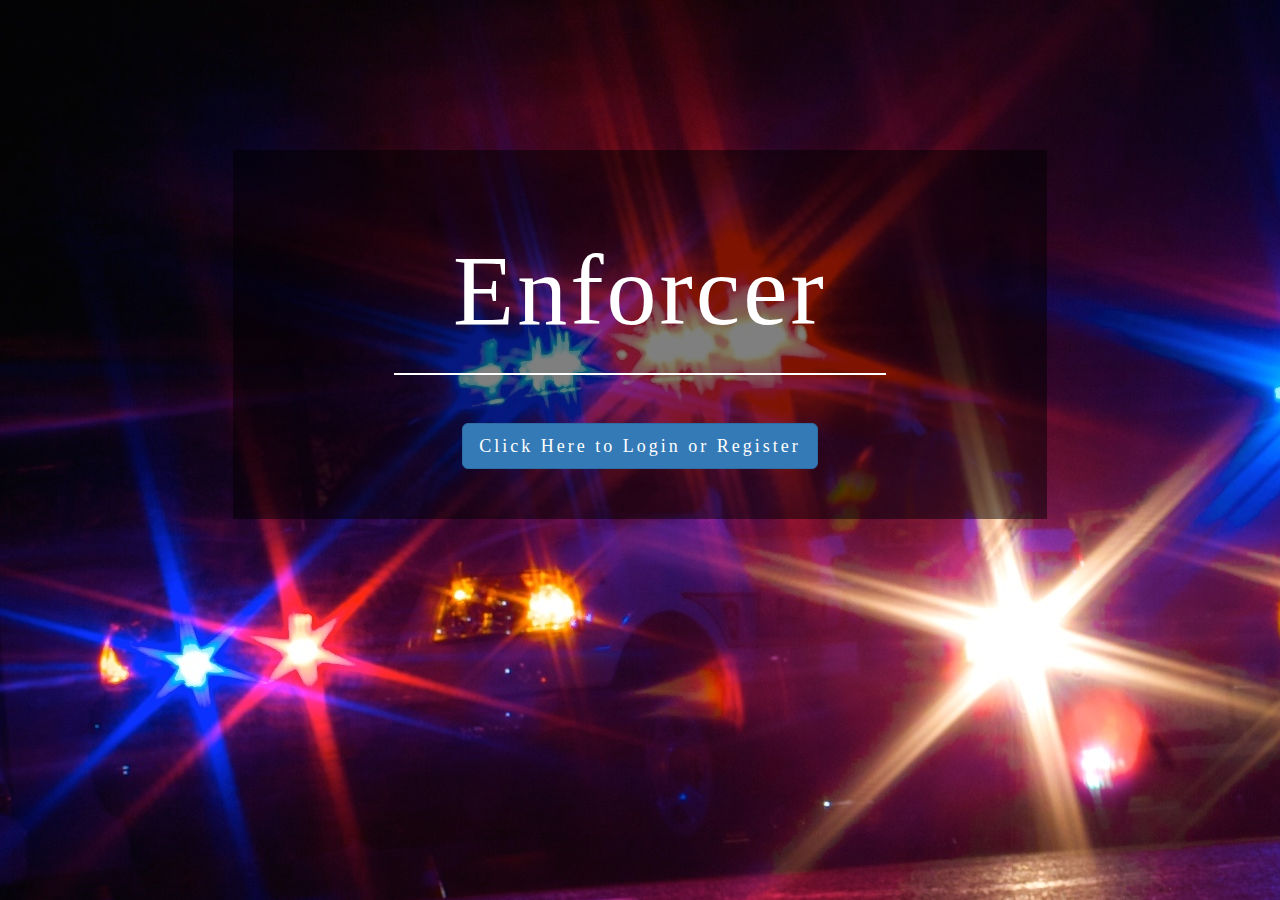
==== index.html @ 7ff00735 "initial" ====
<!DOCTYPE html>
<html lang="en">
<head>
  <title>Bootstrap Example</title>
  <meta charset="utf-8">
  <meta name="viewport" content="width=device-width, initial-scale=1">
  <link rel="stylesheet" href="https://maxcdn.bootstrapcdn.com/bootstrap/3.3.7/css/bootstrap.min.css">
  <link rel="stylesheet" type="text/css" href="index.css">
  <script src="https://ajax.googleapis.com/ajax/libs/jquery/3.2.1/jquery.min.js"></script>
  <script src="https://maxcdn.bootstrapcdn.com/bootstrap/3.3.7/js/bootstrap.min.js"></script>

  <style></style>
</head>



<body class="body">
<div class="container-fluid">
    <div class ="col-md-12">
    <div class="col-md-2">
    </div>

  <div class="col-md-8 reg-div" id="reg">
    <div class="col-md-2">
    </div>
    <div class="col-md-8">
      <div class="enforcer-border">
        <p> Enforcer </p>
      </div>
      <a class="btn btn-primary btn-lg reg-page" href="#" data-toggle="modal" data-target=".login-register-form">Click Here to Login or Register </a>
    </div>
  <div class="col-md-2">
  </div>
  </div>

      <!-- Login / Register Modal-->
                        <div class="modal fade login-register-form" style="font-family: serif" role="dialog">
                            <div class="modal-dialog modal-sm">
                                <div class="modal-content">
                                    <div class="modal-header">
                                        <button type="button" class="close" data-dismiss="modal">
                                            <span class="glyphicon glyphicon-remove"></span>
                                        </button>
                                        <ul class="nav nav-tabs">
                                            <li class="active"><a data-toggle="tab" href="#login-form"> Login <span class="glyphicon glyphicon-user"></span></a></li>
                                            <li><a data-toggle="tab" href="#registration-form"> Register <span class="glyphicon glyphicon-pencil"></span></a></li>
                                        </ul>
                                    </div>
                                    <div class="modal-body">
                                        <div class="tab-content">
                                            <div id="login-form" class="tab-pane fade in active">
                                                <form action="/">
                                                    <div class="form-group">
                                                        <label for="email">Email:</label>
                                                        <input type="email" class="form-control" id="email" placeholder="Enter email" name="email">
                                                    </div>
                                                    <div class="form-group">
                                                        <label for="pwd">Password:</label>
                                                        <input type="password" class="form-control" id="pwd" placeholder="Enter password" name="pwd">
                                                    </div>
                                                    <div class="checkbox">
                                                        <label><input type="checkbox" name="remember"> Remember me</label>
                                                    </div>
                                                    <button type="submit" class="btn btn-default">Login</button>
                                                </form>
                                            </div>
                                            <div id="registration-form" class="tab-pane fade">
                                                <form action="/">
                                                    <div class="form-group">
                                                        <label for="name">Your Name:</label>
                                                        <input type="text" class="form-control" id="name" placeholder="Enter your name" name="name">
                                                    </div>
                                                    <div class="form-group">
                                                        <label for="newemail">Email:</label>
                                                        <input type="email" class="form-control" id="newemail" placeholder="Enter new email" name="newemail">
                                                    </div>
                                                    <div class="form-group">
                                                        <label for="newpwd">Password:</label>
                                                        <input type="password" class="form-control" id="newpwd" placeholder="New password" name="newpwd">
                                                    </div>
                                                    <button type="submit" class="btn btn-default">Register</button>
                                                </form>
                                            </div>

                                        </div>
                                    </div>
                               </div>
                            </div>
                        </div>

  <div class="col-md-2">
  </div>
  </div>
</div>



<script>
$(document).ready(function(){
        $("#reg").fadeIn(3000);
});
</script>

</body>
</html>
---- index.css ----
body { 
      background-image: url("police-cars.jpg");
      background-repeat: no-repeat;
    }
    
    
    /* On small screens, set height to 'auto' for sidenav and grid */
    @media screen and (max-width: 767px) {
      .sidenav {
        height: auto;
        padding: 15px;
      }
      .row.content {height: auto;} 
      }

      .modal-header {
      padding: 0;
      }

      .modal-header .close {
        padding: 10px 15px;
      }
      .modal-header ul {
        border: none;
      }
      .modal-header ul li {
        margin: 0;
      }
      .modal-header ul li a {
        border: none;
        border-radius: 0;
      }
      .modal-header ul li.active a {
        color: #e12f27;
      }
      .modal-header ul li a:hover {
        border: none;
      }
      .modal-header ul li a span {
        margin-left: 10px;
      }
      .modal-body .form-group {
        margin-bottom: 10px;
      }

      .reg-page{
        margin-top: 30px;
        margin-bottom: 50px;
      }

      .reg-div{
        background-color: rgba(0,0,0,0.5);
      /*  border: 2px solid black;
      */  
        margin-top: 150px;
        font-family: serif;
        color: white;
        text-align: center;
        font-size: 100px;
        letter-spacing: 3px;
      }

      .enforcer-border{
        margin-top: 70px;
        border-bottom: 2px solid white;
      }
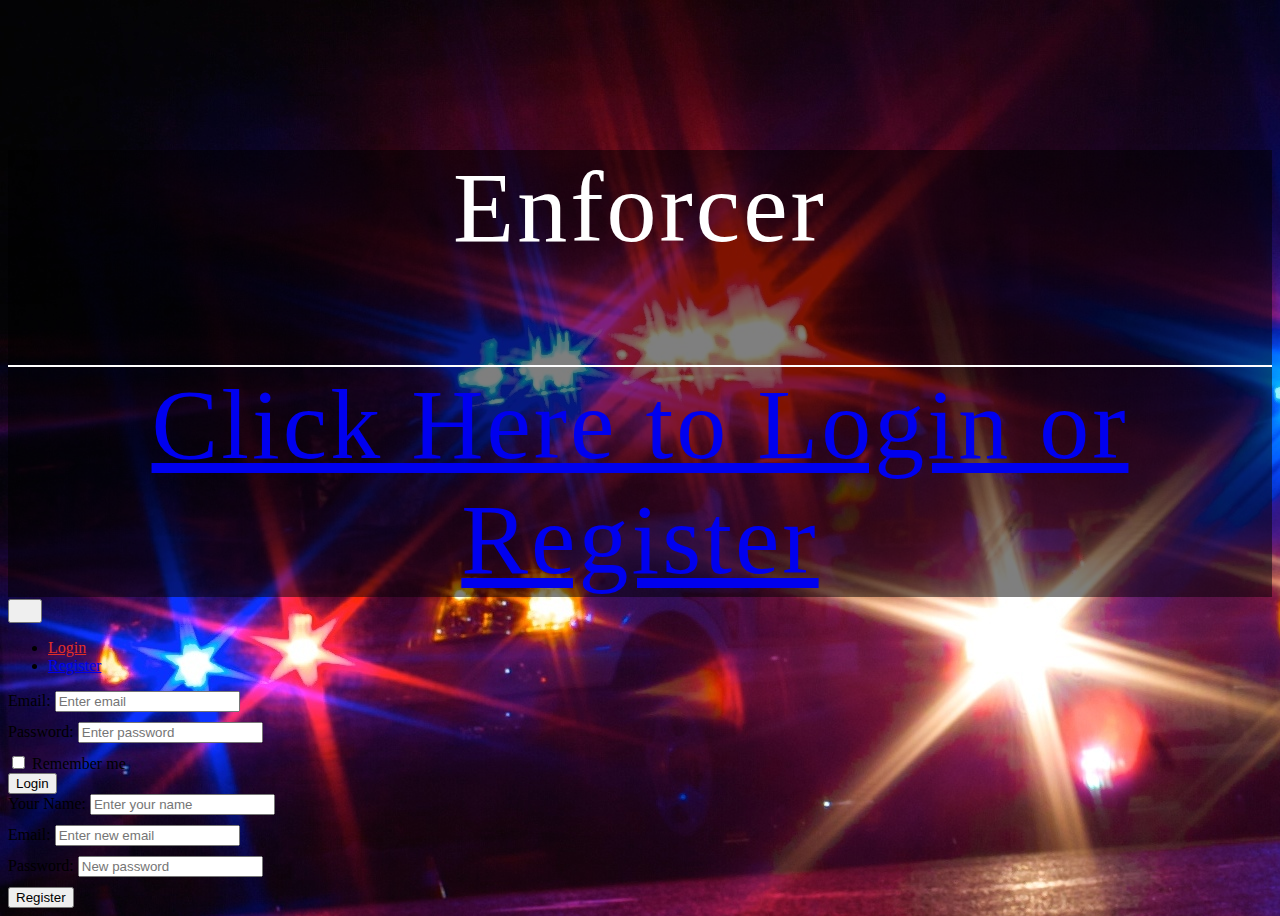
==== commit 43ad12c4: "report page, adding camera" ====
--- a/index.html
+++ b/index.html
@@ -4,7 +4,7 @@
   <title>Bootstrap Example</title>
   <meta charset="utf-8">
   <meta name="viewport" content="width=device-width, initial-scale=1">
-  <link rel="stylesheet" href="https://maxcdn.bootstrapcdn.com/bootstrap/3.3.7/css/bootstrap.min.css">
+  <link rel="stylesheet" href="bootstrap.min.css">
   <link rel="stylesheet" type="text/css" href="index.css">
   <script src="https://ajax.googleapis.com/ajax/libs/jquery/3.2.1/jquery.min.js"></script>
   <script src="https://maxcdn.bootstrapcdn.com/bootstrap/3.3.7/js/bootstrap.min.js"></script>
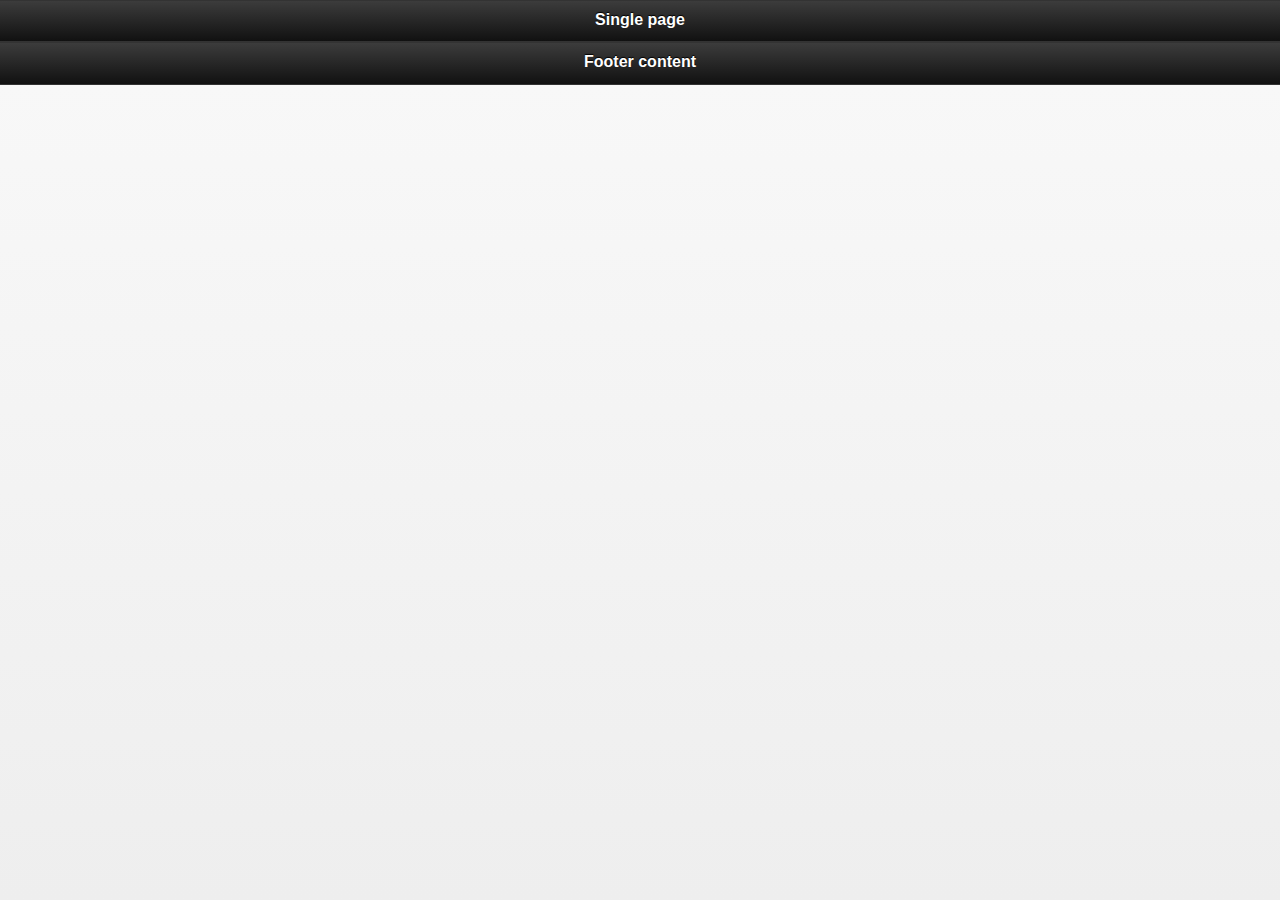
==== commit 1ee3fa4c: "basic template" ====
--- a/index.html
+++ b/index.html
@@ -1,20 +1,50 @@
 <!DOCTYPE html>
-<html lang="en">
-<head>
-  <title>Bootstrap Example</title>
+<html>
+  <head>
   <meta charset="utf-8">
-  <meta name="viewport" content="width=device-width, initial-scale=1">
-  <link rel="stylesheet" href="bootstrap.min.css">
-  <link rel="stylesheet" type="text/css" href="index.css">
-  <script src="https://ajax.googleapis.com/ajax/libs/jquery/3.2.1/jquery.min.js"></script>
-  <script src="https://maxcdn.bootstrapcdn.com/bootstrap/3.3.7/js/bootstrap.min.js"></script>
+  <title>phonegap & jquery mobile boilerplate</title>
+  <meta name="viewport" content="width=device-width, initial-scale=1.0, maximum-scale=1.0, user-scalable=no" />
+  <link rel="stylesheet"  href="css/jquery.mobile.structure.css" />
+  <link rel="stylesheet" href="css/jquery.mobile.theme.css" />
+  
+  <script>
+    var userAgent = navigator.userAgent + '';
+    if (userAgent.indexOf('iPhone') > -1) {
+      document.write('<script src="js/lib/cordova-iphone.js"></sc' + 'ript>');
+      var mobile_system = 'iphone';
+    } else if (userAgent.indexOf('Android') > -1) {
+      document.write('<script src="js/lib/cordova-android.js"></sc' + 'ript>');
+      var mobile_system = 'android';
+    } else {
+      var mobile_system = '';
+    }
+  </script>
+  
+  <script src="js/lib/jquery.js"></script>
+  <!-- your scripts here -->
+  <script src="js/app/app.js"></script>
+  <script src="js/app/bootstrap.js"></script>
+  <script src="js/lib/jquery.mobile.js"></script>
 
-  <style></style>
-</head>
+  </head>
+
+<body>
+<div data-role="page">
+<div data-role="header">
+        <h1>Single page</h1>
+    </div><!-- /header -->
+
+    <div data-role="footer">
+        <h4>Footer content</h4>
+    </div><!-- /footer -->
+
+</div><!-- /page -->
+  </body>
+</html>
 
 
-
-<body class="body">
+<!-- <body class="body">
+<link rel="stylesheet" type="text/css" href="index.css">
 <div class="container-fluid">
     <div class ="col-md-12">
     <div class="col-md-2">
@@ -34,7 +64,7 @@
   </div>
 
       <!-- Login / Register Modal-->
-                        <div class="modal fade login-register-form" style="font-family: serif" role="dialog">
+                        <!-- <div class="modal fade login-register-form" style="font-family: serif" role="dialog">
                             <div class="modal-dialog modal-sm">
                                 <div class="modal-content">
                                     <div class="modal-header">
@@ -102,4 +132,5 @@
 </script>
 
 </body>
-</html>
+</html> -->
+ -->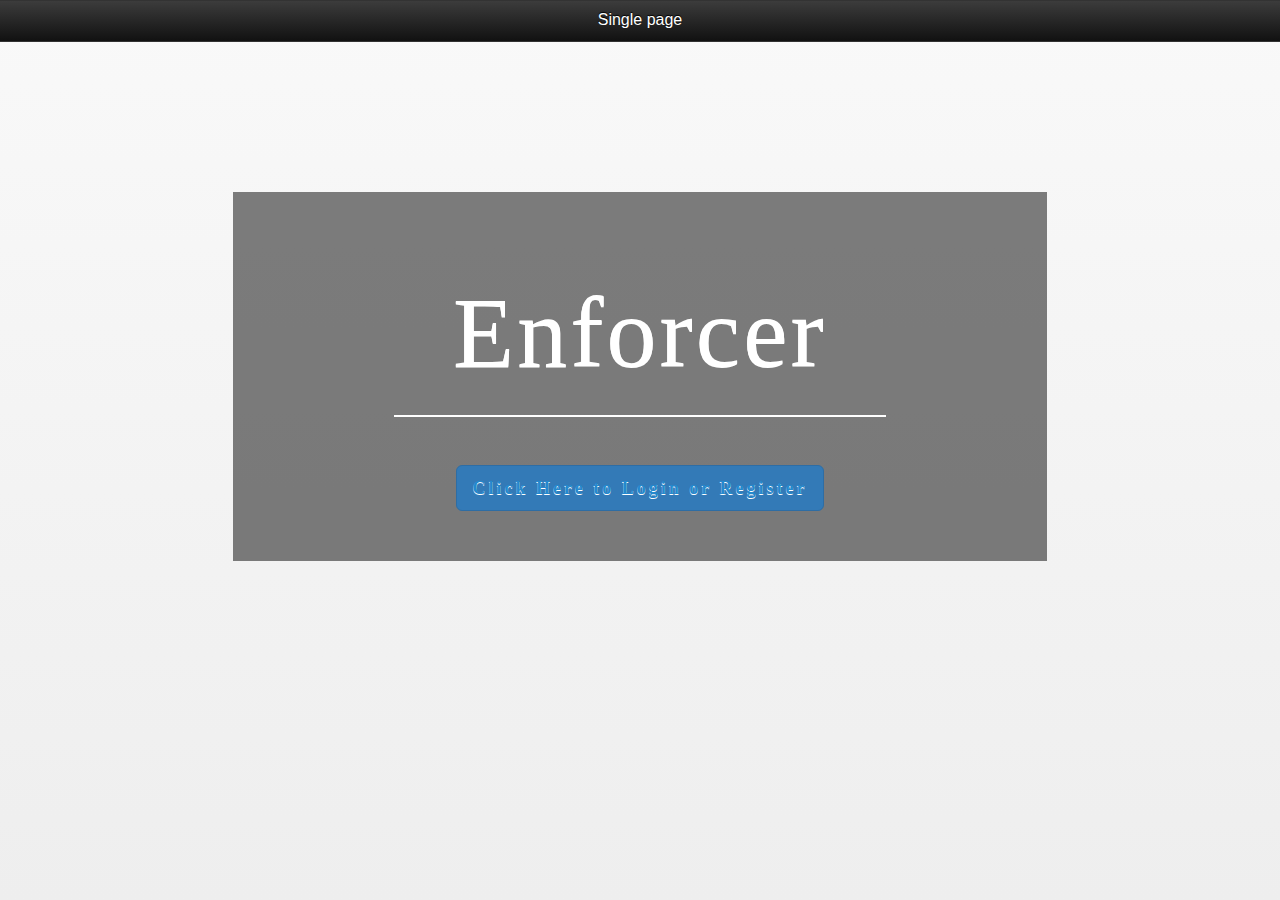
==== commit b63243d3: "checking libararies" ====
--- a/index.html
+++ b/index.html
@@ -4,8 +4,11 @@
   <meta charset="utf-8">
   <title>phonegap & jquery mobile boilerplate</title>
   <meta name="viewport" content="width=device-width, initial-scale=1.0, maximum-scale=1.0, user-scalable=no" />
-  <link rel="stylesheet"  href="css/jquery.mobile.structure.css" />
+  <link rel="stylesheet" href="https://maxcdn.bootstrapcdn.com/bootstrap/3.3.7/css/bootstrap.min.css">
+  <link rel="stylesheet" href="css/jquery.mobile.structure.css" />
   <link rel="stylesheet" href="css/jquery.mobile.theme.css" />
+  <link rel="stylesheet" href="css/bootstrap.min.css"/>
+  <link rel="stylesheet" type="text/css" href="index.css">
   
   <script>
     var userAgent = navigator.userAgent + '';
@@ -20,32 +23,24 @@
     }
   </script>
   
-  <script src="js/lib/jquery.js"></script>
+  <script src="jquery.js"></script>
   <!-- your scripts here -->
   <script src="js/app/app.js"></script>
   <script src="js/app/bootstrap.js"></script>
   <script src="js/lib/jquery.mobile.js"></script>
+  <script src="https://ajax.googleapis.com/ajax/libs/jquery/3.2.1/jquery.min.js"></script>
+  <script src="https://maxcdn.bootstrapcdn.com/bootstrap/3.3.7/js/bootstrap.min.js"></script>
+
 
   </head>
 
-<body>
+<body style="background-image: url(police-cars.jpg); background-repeat: no-repeat;">
 <div data-role="page">
 <div data-role="header">
         <h1>Single page</h1>
     </div><!-- /header -->
 
-    <div data-role="footer">
-        <h4>Footer content</h4>
-    </div><!-- /footer -->
-
-</div><!-- /page -->
-  </body>
-</html>
-
-
-<!-- <body class="body">
-<link rel="stylesheet" type="text/css" href="index.css">
-<div class="container-fluid">
+    <div class="container-fluid">
     <div class ="col-md-12">
     <div class="col-md-2">
     </div>
@@ -64,13 +59,10 @@
   </div>
 
       <!-- Login / Register Modal-->
-                        <!-- <div class="modal fade login-register-form" style="font-family: serif" role="dialog">
+                        <div class="modal fade login-register-form" style="font-family:serif;" role="dialog">
                             <div class="modal-dialog modal-sm">
                                 <div class="modal-content">
                                     <div class="modal-header">
-                                        <button type="button" class="close" data-dismiss="modal">
-                                            <span class="glyphicon glyphicon-remove"></span>
-                                        </button>
                                         <ul class="nav nav-tabs">
                                             <li class="active"><a data-toggle="tab" href="#login-form"> Login <span class="glyphicon glyphicon-user"></span></a></li>
                                             <li><a data-toggle="tab" href="#registration-form"> Register <span class="glyphicon glyphicon-pencil"></span></a></li>
@@ -91,7 +83,7 @@
                                                     <div class="checkbox">
                                                         <label><input type="checkbox" name="remember"> Remember me</label>
                                                     </div>
-                                                    <button type="submit" class="btn btn-default">Login</button>
+                                                    <button type="submit" class="btn btn-info">Login</button>
                                                 </form>
                                             </div>
                                             <div id="registration-form" class="tab-pane fade">
@@ -105,16 +97,27 @@
                                                         <input type="email" class="form-control" id="newemail" placeholder="Enter new email" name="newemail">
                                                     </div>
                                                     <div class="form-group">
-                                                        <label for="newpwd">Password:</label>
-                                                        <input type="password" class="form-control" id="newpwd" placeholder="New password" name="newpwd">
+                                                        <label for="age">Age:</label>
+                                                        <input type="number" class="form-control" id="age" placeholder="Age" name="age">
                                                     </div>
-                                                    <button type="submit" class="btn btn-default">Register</button>
+                                                    <div class="form-group">
+                                                        <label for="phone">Phone:</label>
+                                                        <input type="text" class="form-control" id="phone" placeholder="Enter phone number" name="phone">
+                                                    </div>
+                                                     <div class="form-group">
+                                                        <label for="organization">Organization:</label>
+                                                        <input type="text" class="form-control" id="org" placeholder="Name of Organization" name="organization">
+                                                    </div>
+                                                    <button type="submit" class="btn btn-info">Register</button>
                                                 </form>
                                             </div>
 
                                         </div>
                                     </div>
-                               </div>
+                                    <div class="modal-footer">
+                                        <a type="submit" class="btn btn-primary btn-block" data-dismiss="modal">Close</a>
+                                    </div>
+                                </div>
                             </div>
                         </div>
 
@@ -122,15 +125,9 @@
   </div>
   </div>
 </div>
+</div><!-- /page -->
+
+  </body>
+</html>
 
 
-
-<script>
-$(document).ready(function(){
-        $("#reg").fadeIn(3000);
-});
-</script>
-
-</body>
-</html> -->
- -->--- a/index.css
+++ b/index.css
@@ -5,13 +5,6 @@
     
     
     /* On small screens, set height to 'auto' for sidenav and grid */
-    @media screen and (max-width: 767px) {
-      .sidenav {
-        height: auto;
-        padding: 15px;
-      }
-      .row.content {height: auto;} 
-      }
 
       .modal-header {
       padding: 0;
@@ -20,25 +13,32 @@
       .modal-header .close {
         padding: 10px 15px;
       }
+
       .modal-header ul {
         border: none;
       }
+
       .modal-header ul li {
         margin: 0;
       }
+
       .modal-header ul li a {
         border: none;
         border-radius: 0;
       }
+
       .modal-header ul li.active a {
         color: #e12f27;
       }
+
       .modal-header ul li a:hover {
         border: none;
       }
+
       .modal-header ul li a span {
         margin-left: 10px;
       }
+
       .modal-body .form-group {
         margin-bottom: 10px;
       }
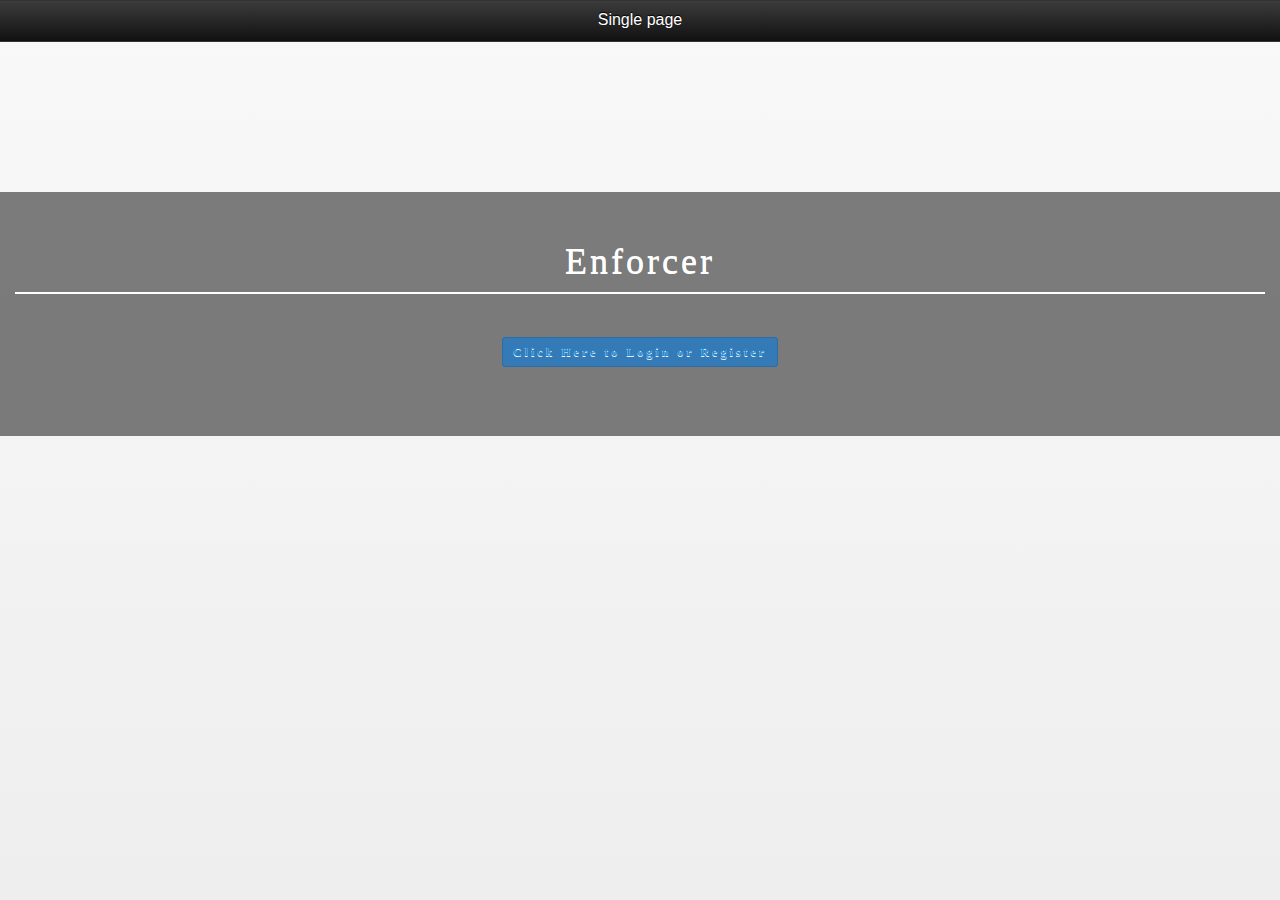
==== commit 1b6600b7: "mobile rendering smaller button" ====
--- a/index.html
+++ b/index.html
@@ -41,21 +41,20 @@
     </div><!-- /header -->
 
     <div class="container-fluid">
-    <div class ="col-md-12">
-    <div class="col-md-2">
+    <div class = "row">
+    <!-- <div class="col-md-2">
+    </div> -->
+  <div class="col-md-12 reg-div" id="reg">
+    <!-- <div class="col-md-2">
+    </div> -->
+    <div>
+      <div class="enforcer-border" style="text-align: center;">
+        <h1> Enforcer </h1>
+      </div>
+      <a class="btn btn-primary btn-sm reg-page" href="#" data-toggle="modal" data-target=".login-register-form">Click Here to Login or Register </a>
     </div>
-
-  <div class="col-md-8 reg-div" id="reg">
-    <div class="col-md-2">
-    </div>
-    <div class="col-md-8">
-      <div class="enforcer-border">
-        <p> Enforcer </p>
-      </div>
-      <a class="btn btn-primary btn-lg reg-page" href="#" data-toggle="modal" data-target=".login-register-form">Click Here to Login or Register </a>
-    </div>
-  <div class="col-md-2">
-  </div>
+<!--   <div class="col-md-2">
+  </div> -->
   </div>
 
       <!-- Login / Register Modal-->
--- a/index.css
+++ b/index.css
@@ -44,7 +44,7 @@
       }
 
       .reg-page{
-        margin-top: 30px;
+        margin-top: 5px;
         margin-bottom: 50px;
       }
 
@@ -61,6 +61,6 @@
       }
 
       .enforcer-border{
-        margin-top: 70px;
+        margin-top: 50px;
         border-bottom: 2px solid white;
       }
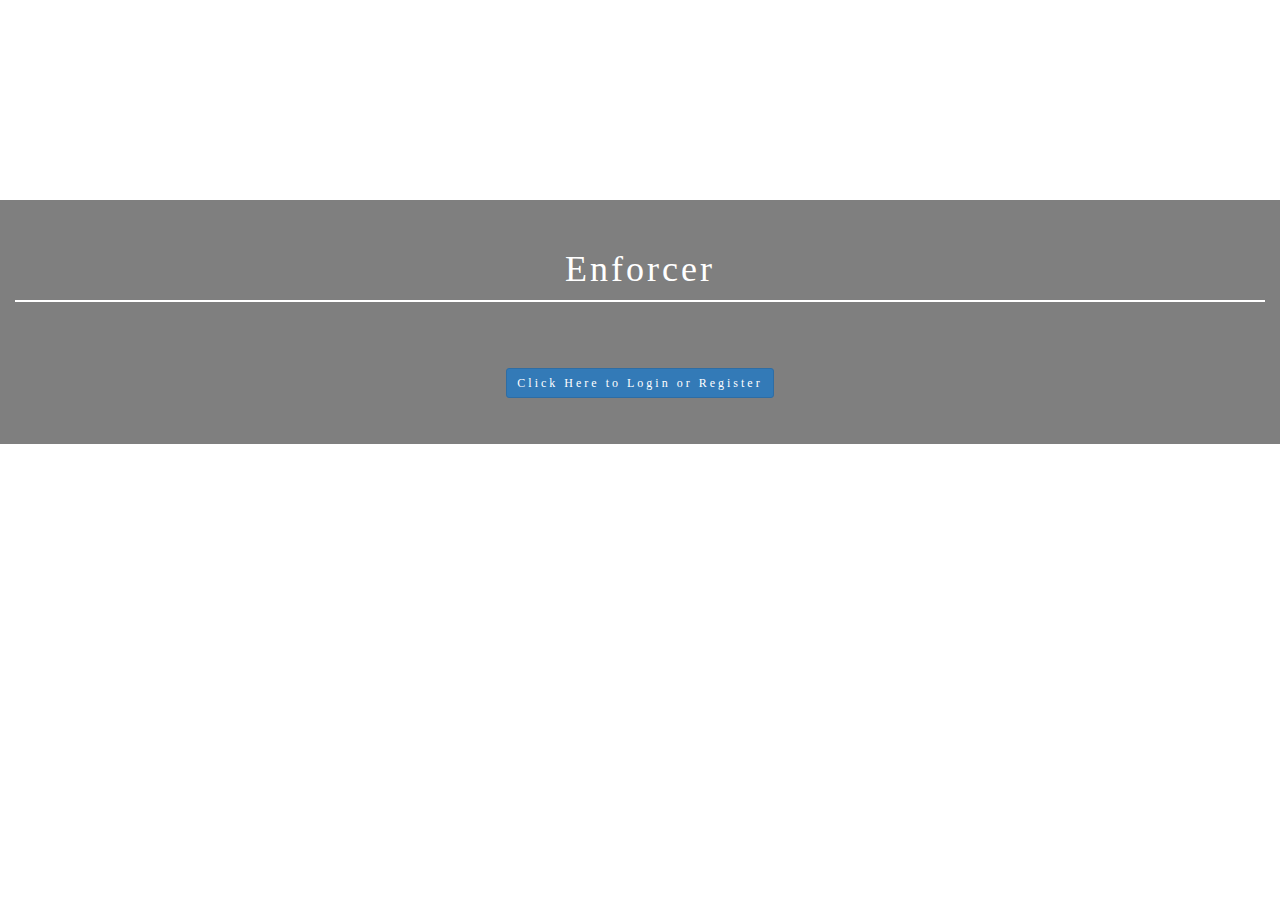
==== commit 7d20b1ad: "without boilerplate" ====
--- a/index.html
+++ b/index.html
@@ -1,44 +1,24 @@
 <!DOCTYPE html>
-<html>
-  <head>
+<html lang="en">
+<head>
+  <title>Bootstrap Example</title>
   <meta charset="utf-8">
-  <title>phonegap & jquery mobile boilerplate</title>
-  <meta name="viewport" content="width=device-width, initial-scale=1.0, maximum-scale=1.0, user-scalable=no" />
+  <meta name="viewport" content="width=device-width, initial-scale=1">
   <link rel="stylesheet" href="https://maxcdn.bootstrapcdn.com/bootstrap/3.3.7/css/bootstrap.min.css">
-  <link rel="stylesheet" href="css/jquery.mobile.structure.css" />
-  <link rel="stylesheet" href="css/jquery.mobile.theme.css" />
+  <link rel="stylesheet" type="text/css" href="index.css">
   <link rel="stylesheet" href="css/bootstrap.min.css"/>
-  <link rel="stylesheet" type="text/css" href="index.css">
-  
-  <script>
-    var userAgent = navigator.userAgent + '';
-    if (userAgent.indexOf('iPhone') > -1) {
-      document.write('<script src="js/lib/cordova-iphone.js"></sc' + 'ript>');
-      var mobile_system = 'iphone';
-    } else if (userAgent.indexOf('Android') > -1) {
-      document.write('<script src="js/lib/cordova-android.js"></sc' + 'ript>');
-      var mobile_system = 'android';
-    } else {
-      var mobile_system = '';
-    }
-  </script>
-  
+  <script src="https://ajax.googleapis.com/ajax/libs/jquery/3.2.1/jquery.min.js"></script>
+  <script src="https://maxcdn.bootstrapcdn.com/bootstrap/3.3.7/js/bootstrap.min.js"></script>
   <script src="jquery.js"></script>
   <!-- your scripts here -->
   <script src="js/app/app.js"></script>
   <script src="js/app/bootstrap.js"></script>
-  <script src="js/lib/jquery.mobile.js"></script>
-  <script src="https://ajax.googleapis.com/ajax/libs/jquery/3.2.1/jquery.min.js"></script>
-  <script src="https://maxcdn.bootstrapcdn.com/bootstrap/3.3.7/js/bootstrap.min.js"></script>
-
-
-  </head>
-
-<body style="background-image: url(police-cars.jpg); background-repeat: no-repeat;">
-<div data-role="page">
-<div data-role="header">
-        <h1>Single page</h1>
-    </div><!-- /header -->
+  <style> 
+  </style>
+</head>
+  
+  
+<body>
 
     <div class="container-fluid">
     <div class = "row">
@@ -51,7 +31,7 @@
       <div class="enforcer-border" style="text-align: center;">
         <h1> Enforcer </h1>
       </div>
-      <a class="btn btn-primary btn-sm reg-page" href="#" data-toggle="modal" data-target=".login-register-form">Click Here to Login or Register </a>
+      <a href="report.html" class="btn btn-primary btn-sm reg-page" href="#" data-toggle="modal" data-target=".login-register-form">Click Here to Login or Register </a>
     </div>
 <!--   <div class="col-md-2">
   </div> -->
@@ -82,7 +62,7 @@
                                                     <div class="checkbox">
                                                         <label><input type="checkbox" name="remember"> Remember me</label>
                                                     </div>
-                                                    <button type="submit" class="btn btn-info">Login</button>
+                                                    <button type="submit" class="btn btn-info" >Login</button>
                                                 </form>
                                             </div>
                                             <div id="registration-form" class="tab-pane fade">
@@ -114,7 +94,7 @@
                                         </div>
                                     </div>
                                     <div class="modal-footer">
-                                        <a type="submit" class="btn btn-primary btn-block" data-dismiss="modal">Close</a>
+                                        <a type="submit" class="btn btn-primary btn-block" data-dismiss="modal" >Close</a>
                                     </div>
                                 </div>
                             </div>
@@ -123,8 +103,8 @@
   <div class="col-md-2">
   </div>
   </div>
-</div>
-</div><!-- /page -->
+  </div>
+  
 
   </body>
 </html>
--- a/index.css
+++ b/index.css
@@ -1,8 +1,4 @@
-     body { 
-      background-image: url("police-cars.jpg");
-      background-repeat: no-repeat;
-    }
-    
+
     
     /* On small screens, set height to 'auto' for sidenav and grid */
 
@@ -44,15 +40,14 @@
       }
 
       .reg-page{
-        margin-top: 5px;
-        margin-bottom: 50px;
+        margin-bottom: 70px;
       }
 
       .reg-div{
         background-color: rgba(0,0,0,0.5);
       /*  border: 2px solid black;
       */  
-        margin-top: 150px;
+        margin-top: 200px;
         font-family: serif;
         color: white;
         text-align: center;
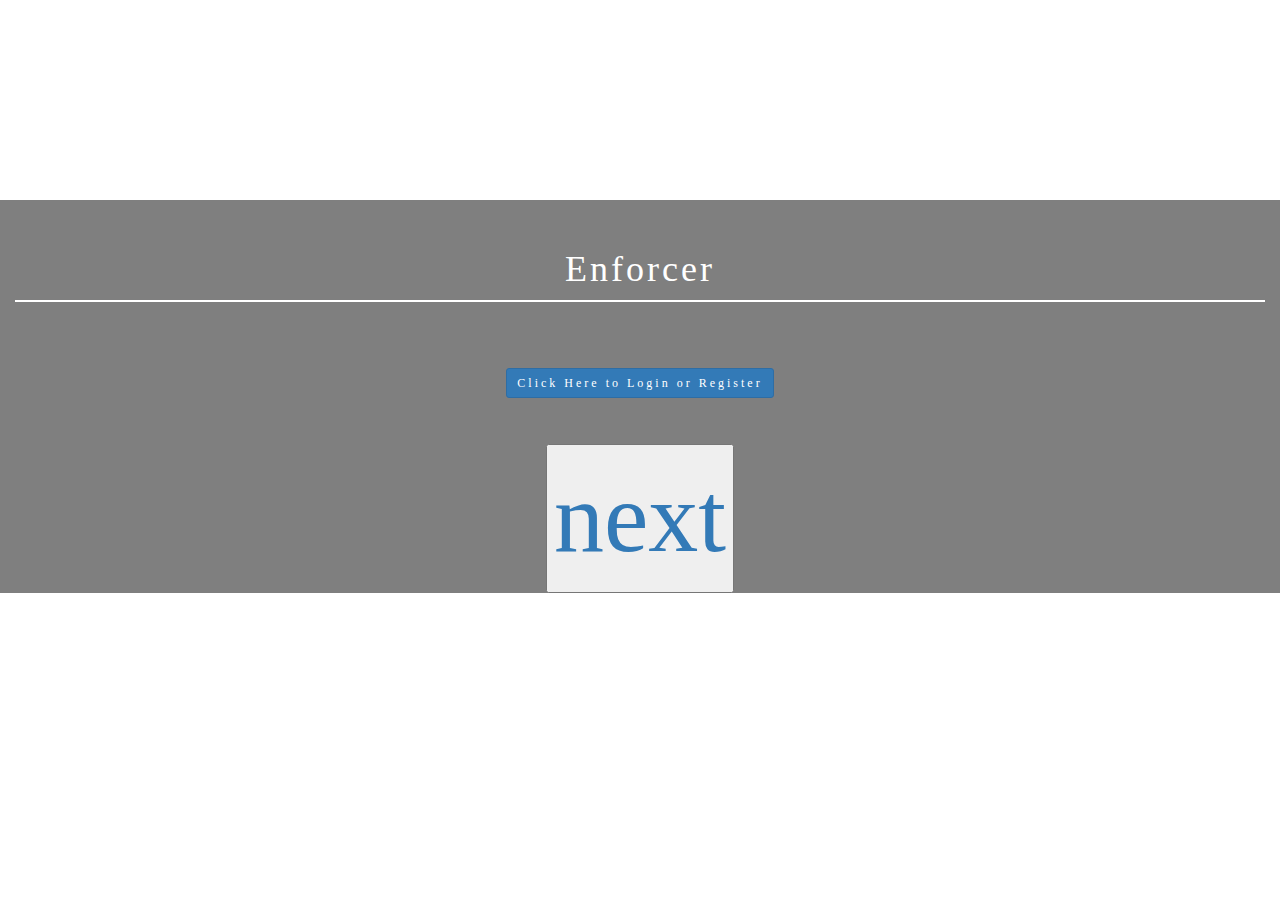
==== commit c564d985: "downloaded libraries, no dependencies" ====
--- a/index.html
+++ b/index.html
@@ -4,15 +4,11 @@
   <title>Bootstrap Example</title>
   <meta charset="utf-8">
   <meta name="viewport" content="width=device-width, initial-scale=1">
-  <link rel="stylesheet" href="https://maxcdn.bootstrapcdn.com/bootstrap/3.3.7/css/bootstrap.min.css">
   <link rel="stylesheet" type="text/css" href="index.css">
   <link rel="stylesheet" href="css/bootstrap.min.css"/>
-  <script src="https://ajax.googleapis.com/ajax/libs/jquery/3.2.1/jquery.min.js"></script>
-  <script src="https://maxcdn.bootstrapcdn.com/bootstrap/3.3.7/js/bootstrap.min.js"></script>
+  <script src="js/lib/jquery.min.js"></script>
+  <script src="js/lib/bootstrap.min.js"></script>
   <script src="jquery.js"></script>
-  <!-- your scripts here -->
-  <script src="js/app/app.js"></script>
-  <script src="js/app/bootstrap.js"></script>
   <style> 
   </style>
 </head>
@@ -22,19 +18,14 @@
 
     <div class="container-fluid">
     <div class = "row">
-    <!-- <div class="col-md-2">
-    </div> -->
   <div class="col-md-12 reg-div" id="reg">
-    <!-- <div class="col-md-2">
-    </div> -->
     <div>
       <div class="enforcer-border" style="text-align: center;">
         <h1> Enforcer </h1>
       </div>
-      <a href="report.html" class="btn btn-primary btn-sm reg-page" href="#" data-toggle="modal" data-target=".login-register-form">Click Here to Login or Register </a>
+      <a class="btn btn-primary btn-sm reg-page" href="#" data-toggle="modal" data-target=".login-register-form">Click Here to Login or Register </a>
     </div>
-<!--   <div class="col-md-2">
-  </div> -->
+    <a href="report.html"><button>next</button></a>
   </div>
 
       <!-- Login / Register Modal-->
@@ -43,8 +34,8 @@
                                 <div class="modal-content">
                                     <div class="modal-header">
                                         <ul class="nav nav-tabs">
-                                            <li class="active"><a data-toggle="tab" href="#login-form"> Login <span class="glyphicon glyphicon-user"></span></a></li>
-                                            <li><a data-toggle="tab" href="#registration-form"> Register <span class="glyphicon glyphicon-pencil"></span></a></li>
+                                            <li class="active"><a data-toggle="tab" href="#login-form"> Login </a></li>
+                                            <li><a data-toggle="tab" href="#registration-form"> Register </a></li>
                                         </ul>
                                     </div>
                                     <div class="modal-body">
@@ -62,7 +53,7 @@
                                                     <div class="checkbox">
                                                         <label><input type="checkbox" name="remember"> Remember me</label>
                                                     </div>
-                                                    <button type="submit" class="btn btn-info" >Login</button>
+                                                    <button type="submit" class="btn btn-info">Login</button>
                                                 </form>
                                             </div>
                                             <div id="registration-form" class="tab-pane fade">
@@ -104,7 +95,7 @@
   </div>
   </div>
   </div>
-  
+
 
   </body>
 </html>
